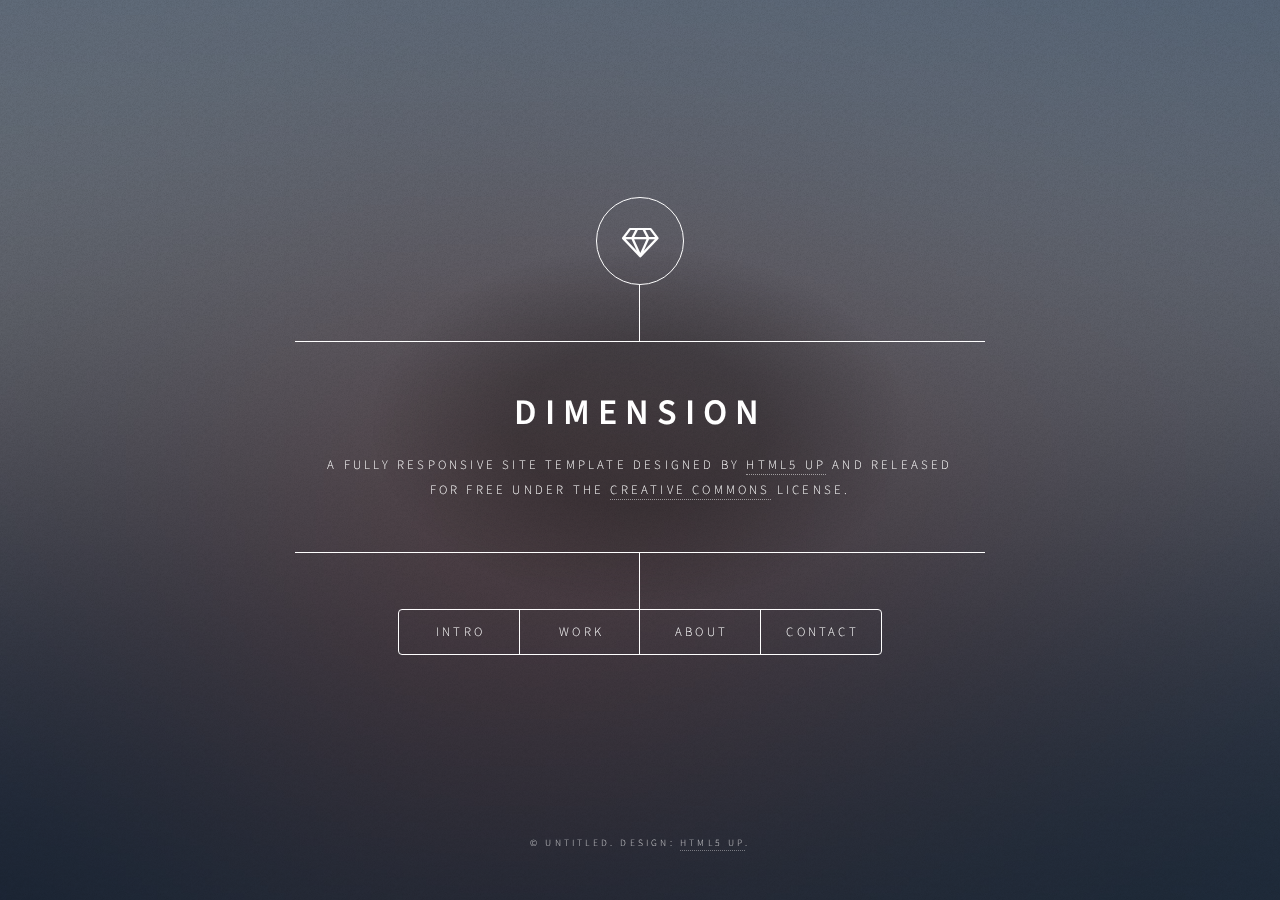
==== index2.html @ a143d506 "first upload" ====
<!DOCTYPE HTML>
<!--
	Dimension by HTML5 UP
	html5up.net | @ajlkn
	Free for personal and commercial use under the CCA 3.0 license (html5up.net/license)
-->
<html>
	<head>
		<title>Dimension by HTML5 UP</title>
		<meta charset="utf-8" />
		<meta name="viewport" content="width=device-width, initial-scale=1, user-scalable=no" />
		<link rel="stylesheet" href="assets/css/main.css" />
		<noscript><link rel="stylesheet" href="assets/css/noscript.css" /></noscript>
	</head>
	<body class="is-preload">

		<!-- Wrapper -->
			<div id="wrapper">

				<!-- Header -->
					<header id="header">
						<div class="logo">
							<span class="icon fa-diamond"></span>
						</div>
						<div class="content">
							<div class="inner">
								<h1>Dimension</h1>
								<p>A fully responsive site template designed by <a href="https://html5up.net">HTML5 UP</a> and released<br />
								for free under the <a href="https://html5up.net/license">Creative Commons</a> license.</p>
							</div>
						</div>
						<nav>
							<ul>
								<li><a href="#intro">Intro</a></li>
								<li><a href="#work">Work</a></li>
								<li><a href="#about">About</a></li>
								<li><a href="#contact">Contact</a></li>
								<!--<li><a href="#elements">Elements</a></li>-->
							</ul>
						</nav>
					</header>

				<!-- Main -->
					<div id="main">

						<!-- Intro -->
							<article id="intro">
								<h2 class="major">Intro</h2>
								<span class="image main"><img src="images/pic01.jpg" alt="" /></span>
								<p>Aenean ornare velit lacus, ac varius enim ullamcorper eu. Proin aliquam facilisis ante interdum congue. Integer mollis, nisl amet convallis, porttitor magna ullamcorper, amet egestas mauris. Ut magna finibus nisi nec lacinia. Nam maximus erat id euismod egestas. By the way, check out my <a href="#work">awesome work</a>.</p>
								<p>Lorem ipsum dolor sit amet, consectetur adipiscing elit. Duis dapibus rutrum facilisis. Class aptent taciti sociosqu ad litora torquent per conubia nostra, per inceptos himenaeos. Etiam tristique libero eu nibh porttitor fermentum. Nullam venenatis erat id vehicula viverra. Nunc ultrices eros ut ultricies condimentum. Mauris risus lacus, blandit sit amet venenatis non, bibendum vitae dolor. Nunc lorem mauris, fringilla in aliquam at, euismod in lectus. Pellentesque habitant morbi tristique senectus et netus et malesuada fames ac turpis egestas. In non lorem sit amet elit placerat maximus. Pellentesque aliquam maximus risus, vel sed vehicula.</p>
							</article>

						<!-- Work -->
							<article id="work">
								<h2 class="major">Work</h2>
								<span class="image main"><img src="images/pic02.jpg" alt="" /></span>
								<p>Adipiscing magna sed dolor elit. Praesent eleifend dignissim arcu, at eleifend sapien imperdiet ac. Aliquam erat volutpat. Praesent urna nisi, fringila lorem et vehicula lacinia quam. Integer sollicitudin mauris nec lorem luctus ultrices.</p>
								<p>Nullam et orci eu lorem consequat tincidunt vivamus et sagittis libero. Mauris aliquet magna magna sed nunc rhoncus pharetra. Pellentesque condimentum sem. In efficitur ligula tate urna. Maecenas laoreet massa vel lacinia pellentesque lorem ipsum dolor. Nullam et orci eu lorem consequat tincidunt. Vivamus et sagittis libero. Mauris aliquet magna magna sed nunc rhoncus amet feugiat tempus.</p>
							</article>

						<!-- About -->
							<article id="about">
								<h2 class="major">About</h2>
								<span class="image main"><img src="images/pic03.jpg" alt="" /></span>
								<p>Lorem ipsum dolor sit amet, consectetur et adipiscing elit. Praesent eleifend dignissim arcu, at eleifend sapien imperdiet ac. Aliquam erat volutpat. Praesent urna nisi, fringila lorem et vehicula lacinia quam. Integer sollicitudin mauris nec lorem luctus ultrices. Aliquam libero et malesuada fames ac ante ipsum primis in faucibus. Cras viverra ligula sit amet ex mollis mattis lorem ipsum dolor sit amet.</p>
							</article>

						<!-- Contact -->
							<article id="contact">
								<h2 class="major">Contact</h2>
								<form method="post" action="#">
									<div class="fields">
										<div class="field half">
											<label for="name">Name</label>
											<input type="text" name="name" id="name" />
										</div>
										<div class="field half">
											<label for="email">Email</label>
											<input type="text" name="email" id="email" />
										</div>
										<div class="field">
											<label for="message">Message</label>
											<textarea name="message" id="message" rows="4"></textarea>
										</div>
									</div>
									<ul class="actions">
										<li><input type="submit" value="Send Message" class="primary" /></li>
										<li><input type="reset" value="Reset" /></li>
									</ul>
								</form>
								<ul class="icons">
									<li><a href="#" class="icon fa-twitter"><span class="label">Twitter</span></a></li>
									<li><a href="#" class="icon fa-facebook"><span class="label">Facebook</span></a></li>
									<li><a href="#" class="icon fa-instagram"><span class="label">Instagram</span></a></li>
									<li><a href="#" class="icon fa-github"><span class="label">GitHub</span></a></li>
								</ul>
							</article>

						<!-- Elements -->
							<article id="elements">
								<h2 class="major">Elements</h2>

								<section>
									<h3 class="major">Text</h3>
									<p>This is <b>bold</b> and this is <strong>strong</strong>. This is <i>italic</i> and this is <em>emphasized</em>.
									This is <sup>superscript</sup> text and this is <sub>subscript</sub> text.
									This is <u>underlined</u> and this is code: <code>for (;;) { ... }</code>. Finally, <a href="#">this is a link</a>.</p>
									<hr />
									<h2>Heading Level 2</h2>
									<h3>Heading Level 3</h3>
									<h4>Heading Level 4</h4>
									<h5>Heading Level 5</h5>
									<h6>Heading Level 6</h6>
									<hr />
									<h4>Blockquote</h4>
									<blockquote>Fringilla nisl. Donec accumsan interdum nisi, quis tincidunt felis sagittis eget tempus euismod. Vestibulum ante ipsum primis in faucibus vestibulum. Blandit adipiscing eu felis iaculis volutpat ac adipiscing accumsan faucibus. Vestibulum ante ipsum primis in faucibus lorem ipsum dolor sit amet nullam adipiscing eu felis.</blockquote>
									<h4>Preformatted</h4>
									<pre><code>i = 0;

while (!deck.isInOrder()) {
    print 'Iteration ' + i;
    deck.shuffle();
    i++;
}

print 'It took ' + i + ' iterations to sort the deck.';</code></pre>
								</section>

								<section>
									<h3 class="major">Lists</h3>

									<h4>Unordered</h4>
									<ul>
										<li>Dolor pulvinar etiam.</li>
										<li>Sagittis adipiscing.</li>
										<li>Felis enim feugiat.</li>
									</ul>

									<h4>Alternate</h4>
									<ul class="alt">
										<li>Dolor pulvinar etiam.</li>
										<li>Sagittis adipiscing.</li>
										<li>Felis enim feugiat.</li>
									</ul>

									<h4>Ordered</h4>
									<ol>
										<li>Dolor pulvinar etiam.</li>
										<li>Etiam vel felis viverra.</li>
										<li>Felis enim feugiat.</li>
										<li>Dolor pulvinar etiam.</li>
										<li>Etiam vel felis lorem.</li>
										<li>Felis enim et feugiat.</li>
									</ol>
									<h4>Icons</h4>
									<ul class="icons">
										<li><a href="#" class="icon fa-twitter"><span class="label">Twitter</span></a></li>
										<li><a href="#" class="icon fa-facebook"><span class="label">Facebook</span></a></li>
										<li><a href="#" class="icon fa-instagram"><span class="label">Instagram</span></a></li>
										<li><a href="#" class="icon fa-github"><span class="label">Github</span></a></li>
									</ul>

									<h4>Actions</h4>
									<ul class="actions">
										<li><a href="#" class="button primary">Default</a></li>
										<li><a href="#" class="button">Default</a></li>
									</ul>
									<ul class="actions stacked">
										<li><a href="#" class="button primary">Default</a></li>
										<li><a href="#" class="button">Default</a></li>
									</ul>
								</section>

								<section>
									<h3 class="major">Table</h3>
									<h4>Default</h4>
									<div class="table-wrapper">
										<table>
											<thead>
												<tr>
													<th>Name</th>
													<th>Description</th>
													<th>Price</th>
												</tr>
											</thead>
											<tbody>
												<tr>
													<td>Item One</td>
													<td>Ante turpis integer aliquet porttitor.</td>
													<td>29.99</td>
												</tr>
												<tr>
													<td>Item Two</td>
													<td>Vis ac commodo adipiscing arcu aliquet.</td>
													<td>19.99</td>
												</tr>
												<tr>
													<td>Item Three</td>
													<td> Morbi faucibus arcu accumsan lorem.</td>
													<td>29.99</td>
												</tr>
												<tr>
													<td>Item Four</td>
													<td>Vitae integer tempus condimentum.</td>
													<td>19.99</td>
												</tr>
												<tr>
													<td>Item Five</td>
													<td>Ante turpis integer aliquet porttitor.</td>
													<td>29.99</td>
												</tr>
											</tbody>
											<tfoot>
												<tr>
													<td colspan="2"></td>
													<td>100.00</td>
												</tr>
											</tfoot>
										</table>
									</div>

									<h4>Alternate</h4>
									<div class="table-wrapper">
										<table class="alt">
											<thead>
												<tr>
													<th>Name</th>
													<th>Description</th>
													<th>Price</th>
												</tr>
											</thead>
											<tbody>
												<tr>
													<td>Item One</td>
													<td>Ante turpis integer aliquet porttitor.</td>
													<td>29.99</td>
												</tr>
												<tr>
													<td>Item Two</td>
													<td>Vis ac commodo adipiscing arcu aliquet.</td>
													<td>19.99</td>
												</tr>
												<tr>
													<td>Item Three</td>
													<td> Morbi faucibus arcu accumsan lorem.</td>
													<td>29.99</td>
												</tr>
												<tr>
													<td>Item Four</td>
													<td>Vitae integer tempus condimentum.</td>
													<td>19.99</td>
												</tr>
												<tr>
													<td>Item Five</td>
													<td>Ante turpis integer aliquet porttitor.</td>
													<td>29.99</td>
												</tr>
											</tbody>
											<tfoot>
												<tr>
													<td colspan="2"></td>
													<td>100.00</td>
												</tr>
											</tfoot>
										</table>
									</div>
								</section>

								<section>
									<h3 class="major">Buttons</h3>
									<ul class="actions">
										<li><a href="#" class="button primary">Primary</a></li>
										<li><a href="#" class="button">Default</a></li>
									</ul>
									<ul class="actions">
										<li><a href="#" class="button">Default</a></li>
										<li><a href="#" class="button small">Small</a></li>
									</ul>
									<ul class="actions">
										<li><a href="#" class="button primary icon fa-download">Icon</a></li>
										<li><a href="#" class="button icon fa-download">Icon</a></li>
									</ul>
									<ul class="actions">
										<li><span class="button primary disabled">Disabled</span></li>
										<li><span class="button disabled">Disabled</span></li>
									</ul>
								</section>

								<section>
									<h3 class="major">Form</h3>
									<form method="post" action="#">
										<div class="fields">
											<div class="field half">
												<label for="demo-name">Name</label>
												<input type="text" name="demo-name" id="demo-name" value="" placeholder="Jane Doe" />
											</div>
											<div class="field half">
												<label for="demo-email">Email</label>
												<input type="email" name="demo-email" id="demo-email" value="" placeholder="jane@untitled.tld" />
											</div>
											<div class="field">
												<label for="demo-category">Category</label>
												<select name="demo-category" id="demo-category">
													<option value="">-</option>
													<option value="1">Manufacturing</option>
													<option value="1">Shipping</option>
													<option value="1">Administration</option>
													<option value="1">Human Resources</option>
												</select>
											</div>
											<div class="field half">
												<input type="radio" id="demo-priority-low" name="demo-priority" checked>
												<label for="demo-priority-low">Low</label>
											</div>
											<div class="field half">
												<input type="radio" id="demo-priority-high" name="demo-priority">
												<label for="demo-priority-high">High</label>
											</div>
											<div class="field half">
												<input type="checkbox" id="demo-copy" name="demo-copy">
												<label for="demo-copy">Email me a copy</label>
											</div>
											<div class="field half">
												<input type="checkbox" id="demo-human" name="demo-human" checked>
												<label for="demo-human">Not a robot</label>
											</div>
											<div class="field">
												<label for="demo-message">Message</label>
												<textarea name="demo-message" id="demo-message" placeholder="Enter your message" rows="6"></textarea>
											</div>
										</div>
										<ul class="actions">
											<li><input type="submit" value="Send Message" class="primary" /></li>
											<li><input type="reset" value="Reset" /></li>
										</ul>
									</form>
								</section>

							</article>

					</div>

				<!-- Footer -->
					<footer id="footer">
						<p class="copyright">&copy; Untitled. Design: <a href="https://html5up.net">HTML5 UP</a>.</p>
					</footer>

			</div>

		<!-- BG -->
			<div id="bg"></div>

		<!-- Scripts -->
			<script src="assets/js/jquery.min.js"></script>
			<script src="assets/js/browser.min.js"></script>
			<script src="assets/js/breakpoints.min.js"></script>
			<script src="assets/js/util.js"></script>
			<script src="assets/js/main.js"></script>

	</body>
</html>
---- assets/css/main.css ----
@import url(font-awesome.min.css);
@import url("https://fonts.googleapis.com/css?family=Source+Sans+Pro:300italic,600italic,300,600");

/*
	Dimension by HTML5 UP
	html5up.net | @ajlkn
	Free for personal and commercial use under the CCA 3.0 license (html5up.net/license)
*/

html, body, div, span, applet, object,
iframe, h1, h2, h3, h4, h5, h6, p, blockquote,
pre, a, abbr, acronym, address, big, cite,
code, del, dfn, em, img, ins, kbd, q, s, samp,
small, strike, strong, sub, sup, tt, var, b,
u, i, center, dl, dt, dd, ol, ul, li, fieldset,
form, label, legend, table, caption, tbody,
tfoot, thead, tr, th, td, article, aside,
canvas, details, embed, figure, figcaption,
footer, header, hgroup, menu, nav, output, ruby,
section, summary, time, mark, audio, video {
	margin: 0;
	padding: 0;
	border: 0;
	font-size: 100%;
	font: inherit;
	vertical-align: baseline;}

article, aside, details, figcaption, figure,
footer, header, hgroup, menu, nav, section {
	display: block;}

body {
	line-height: 1;
}

ol, ul {
	list-style: none;
}

blockquote, q {
	quotes: none;
}

	blockquote:before, blockquote:after, q:before, q:after {
		content: '';
		content: none;
	}

table {
	border-collapse: collapse;
	border-spacing: 0;
}

body {
	-webkit-text-size-adjust: none;
}

mark {
	background-color: transparent;
	color: inherit;
}

input::-moz-focus-inner {
	border: 0;
	padding: 0;
}

input, select, textarea {
	-moz-appearance: none;
	-webkit-appearance: none;
	-ms-appearance: none;
	appearance: none;
}

/* Basic */

	@-ms-viewport {
		width: device-width;
	}

	@media screen and (max-width: 480px) {

		html, body {
			min-width: 320px;
		}

	}

	html {
		box-sizing: border-box;
	}

	*, *:before, *:after {
		box-sizing: inherit;
	}

	body {
		background: #1b1f22;
	}

		body.is-preload *, body.is-preload *:before, body.is-preload *:after {
			-moz-animation: none !important;
			-webkit-animation: none !important;
			-ms-animation: none !important;
			animation: none !important;
			-moz-transition: none !important;
			-webkit-transition: none !important;
			-ms-transition: none !important;
			transition: none !important;
		}

/* Type */

	html {
		font-size: 16pt;
	}

		@media screen and (max-width: 1680px) {

			html {
				font-size: 12pt;
			}

		}

		@media screen and (max-width: 736px) {

			html {
				font-size: 11pt;
			}

		}

		@media screen and (max-width: 360px) {

			html {
				font-size: 10pt;
			}

		}

	body, input, select, textarea {
		color: #ffffff;
		font-family: "Source Sans Pro", sans-serif;
		font-weight: 300;
		font-size: 1rem;
		line-height: 1.65;
	}

	a {
		-moz-transition: color 0.2s ease-in-out, background-color 0.2s ease-in-out, border-bottom-color 0.2s ease-in-out;
		-webkit-transition: color 0.2s ease-in-out, background-color 0.2s ease-in-out, border-bottom-color 0.2s ease-in-out;
		-ms-transition: color 0.2s ease-in-out, background-color 0.2s ease-in-out, border-bottom-color 0.2s ease-in-out;
		transition: color 0.2s ease-in-out, background-color 0.2s ease-in-out, border-bottom-color 0.2s ease-in-out;
		border-bottom: dotted 1px rgba(255, 255, 255, 0.5);
		text-decoration: none;
		color: inherit;
	}

		a:hover {
			border-bottom-color: transparent;
		}

	strong, b {
		color: #ffffff;
		font-weight: 600;
	}

	em, i {
		font-style: italic;
	}

	p {
		margin: 0 0 2rem 0;
	}

	h1, h2, h3, h4, h5, h6 {
		color: #ffffff;
		font-weight: 600;
		line-height: 1.5;
		margin: 0 0 1rem 0;
		text-transform: uppercase;
		letter-spacing: 0.2rem;
	}

		h1 a, h2 a, h3 a, h4 a, h5 a, h6 a {
			color: inherit;
			text-decoration: none;
		}

		h1.major, h2.major, h3.major, h4.major, h5.major, h6.major {
			border-bottom: solid 1px #ffffff;
			width: -moz-max-content;
			width: -webkit-max-content;
			width: -ms-max-content;
			width: max-content;
			padding-bottom: 0.5rem;
			margin: 0 0 2rem 0;
		}

	h1 {
		font-size: 2.25rem;
		line-height: 1.3;
		letter-spacing: 0.5rem;
	}

	h2 {
		font-size: 1.5rem;
		line-height: 1.4;
		letter-spacing: 0.5rem;
	}

	h3 {
		font-size: 1rem;
	}

	h4 {
		font-size: 0.8rem;
	}

	h5 {
		font-size: 0.7rem;
	}

	h6 {
		font-size: 0.6rem;
	}

	@media screen and (max-width: 736px) {

		h1 {
			font-size: 1.75rem;
			line-height: 1.4;
		}

		h2 {
			font-size: 1.25em;
			line-height: 1.5;
		}

	}

	sub {
		font-size: 0.8rem;
		position: relative;
		top: 0.5rem;
	}

	sup {
		font-size: 0.8rem;
		position: relative;
		top: -0.5rem;
	}

	blockquote {
		border-left: solid 4px #ffffff;
		font-style: italic;
		margin: 0 0 2rem 0;
		padding: 0.5rem 0 0.5rem 2rem;
	}

	code {
		background: rgba(255, 255, 255, 0.075);
		border-radius: 4px;
		font-family: "Courier New", monospace;
		font-size: 0.9rem;
		margin: 0 0.25rem;
		padding: 0.25rem 0.65rem;
	}

	pre {
		-webkit-overflow-scrolling: touch;
		font-family: "Courier New", monospace;
		font-size: 0.9rem;
		margin: 0 0 2rem 0;
	}

		pre code {
			display: block;
			line-height: 1.75;
			padding: 1rem 1.5rem;
			overflow-x: auto;
		}

	hr {
		border: 0;
		border-bottom: solid 1px #ffffff;
		margin: 2.75rem 0;
	}

	.align-left {
		text-align: left;
	}

	.align-center {
		text-align: center;
	}

	.align-right {
		text-align: right;
	}

/* Form */

	form {
		margin: 0 0 2rem 0;
	}

		form > :last-child {
			margin-bottom: 0;
		}

		form > .fields {
			display: -moz-flex;
			display: -webkit-flex;
			display: -ms-flex;
			display: flex;
			-moz-flex-wrap: wrap;
			-webkit-flex-wrap: wrap;
			-ms-flex-wrap: wrap;
			flex-wrap: wrap;
			width: calc(100% + 3rem);
			margin: -1.5rem 0 2rem -1.5rem;
		}

			form > .fields > .field {
				-moz-flex-grow: 0;
				-webkit-flex-grow: 0;
				-ms-flex-grow: 0;
				flex-grow: 0;
				-moz-flex-shrink: 0;
				-webkit-flex-shrink: 0;
				-ms-flex-shrink: 0;
				flex-shrink: 0;
				padding: 1.5rem 0 0 1.5rem;
				width: calc(100% - 1.5rem);
			}

				form > .fields > .field.half {
					width: calc(50% - 0.75rem);
				}

				form > .fields > .field.third {
					width: calc(100%/3 - 0.5rem);
				}

				form > .fields > .field.quarter {
					width: calc(25% - 0.375rem);
				}

		@media screen and (max-width: 480px) {

			form > .fields {
				width: calc(100% + 3rem);
				margin: -1.5rem 0 2rem -1.5rem;
			}

				form > .fields > .field {
					padding: 1.5rem 0 0 1.5rem;
					width: calc(100% - 1.5rem);
				}

					form > .fields > .field.half {
						width: calc(100% - 1.5rem);
					}

					form > .fields > .field.third {
						width: calc(100% - 1.5rem);
					}

					form > .fields > .field.quarter {
						width: calc(100% - 1.5rem);
					}

		}

	label {
		color: #ffffff;
		display: block;
		font-size: 0.8rem;
		font-weight: 300;
		letter-spacing: 0.2rem;
		line-height: 1.5;
		margin: 0 0 1rem 0;
		text-transform: uppercase;
	}

	input[type="text"],
	input[type="password"],
	input[type="email"],
	input[type="tel"],
	select,
	textarea {
		-moz-appearance: none;
		-webkit-appearance: none;
		-ms-appearance: none;
		appearance: none;
		-moz-transition: border-color 0.2s ease-in-out, box-shadow 0.2s ease-in-out, background-color 0.2s ease-in-out;
		-webkit-transition: border-color 0.2s ease-in-out, box-shadow 0.2s ease-in-out, background-color 0.2s ease-in-out;
		-ms-transition: border-color 0.2s ease-in-out, box-shadow 0.2s ease-in-out, background-color 0.2s ease-in-out;
		transition: border-color 0.2s ease-in-out, box-shadow 0.2s ease-in-out, background-color 0.2s ease-in-out;
		background-color: transparent;
		border-radius: 4px;
		border: solid 1px #ffffff;
		color: inherit;
		display: block;
		outline: 0;
		padding: 0 1rem;
		text-decoration: none;
		width: 100%;
	}

		input[type="text"]:invalid,
		input[type="password"]:invalid,
		input[type="email"]:invalid,
		input[type="tel"]:invalid,
		select:invalid,
		textarea:invalid {
			box-shadow: none;
		}

		input[type="text"]:focus,
		input[type="password"]:focus,
		input[type="email"]:focus,
		input[type="tel"]:focus,
		select:focus,
		textarea:focus {
			background: rgba(255, 255, 255, 0.075);
			border-color: #ffffff;
			box-shadow: 0 0 0 1px #ffffff;
		}

	select {
		background-image: url("data:image/svg+xml;charset=utf8,%3Csvg xmlns='http://www.w3.org/2000/svg' width='40' height='40' preserveAspectRatio='none' viewBox='0 0 40 40'%3E%3Cpath d='M9.4,12.3l10.4,10.4l10.4-10.4c0.2-0.2,0.5-0.4,0.9-0.4c0.3,0,0.6,0.1,0.9,0.4l3.3,3.3c0.2,0.2,0.4,0.5,0.4,0.9 c0,0.4-0.1,0.6-0.4,0.9L20.7,31.9c-0.2,0.2-0.5,0.4-0.9,0.4c-0.3,0-0.6-0.1-0.9-0.4L4.3,17.3c-0.2-0.2-0.4-0.5-0.4-0.9 c0-0.4,0.1-0.6,0.4-0.9l3.3-3.3c0.2-0.2,0.5-0.4,0.9-0.4S9.1,12.1,9.4,12.3z' fill='%23ffffff' /%3E%3C/svg%3E");
		background-size: 1.25rem;
		background-repeat: no-repeat;
		background-position: calc(100% - 1rem) center;
		height: 2.75rem;
		padding-right: 2.75rem;
		text-overflow: ellipsis;
	}

		select option {
			color: #ffffff;
			background: #1b1f22;
		}

		select:focus::-ms-value {
			background-color: transparent;
		}

		select::-ms-expand {
			display: none;
		}

	input[type="text"],
	input[type="password"],
	input[type="email"],
	select {
		height: 2.75rem;
	}

	textarea {
		padding: 0.75rem 1rem;
	}

	input[type="checkbox"],
	input[type="radio"] {
		-moz-appearance: none;
		-webkit-appearance: none;
		-ms-appearance: none;
		appearance: none;
		display: block;
		float: left;
		margin-right: -2rem;
		opacity: 0;
		width: 1rem;
		z-index: -1;
	}

		input[type="checkbox"] + label,
		input[type="radio"] + label {
			text-decoration: none;
			-moz-user-select: none;
			-webkit-user-select: none;
			-ms-user-select: none;
			user-select: none;
			color: #ffffff;
			cursor: pointer;
			display: inline-block;
			font-size: 0.8rem;
			font-weight: 300;
			margin: 0 0 0.5rem 0;
			padding-left: 2.65rem;
			padding-right: 0.75rem;
			position: relative;
		}

			input[type="checkbox"] + label:before,
			input[type="radio"] + label:before {
				-moz-osx-font-smoothing: grayscale;
				-webkit-font-smoothing: antialiased;
				font-family: FontAwesome;
				font-style: normal;
				font-weight: normal;
				text-transform: none !important;
			}

			input[type="checkbox"] + label:before,
			input[type="radio"] + label:before {
				-moz-transition: border-color 0.2s ease-in-out, box-shadow 0.2s ease-in-out, background-color 0.2s ease-in-out;
				-webkit-transition: border-color 0.2s ease-in-out, box-shadow 0.2s ease-in-out, background-color 0.2s ease-in-out;
				-ms-transition: border-color 0.2s ease-in-out, box-shadow 0.2s ease-in-out, background-color 0.2s ease-in-out;
				transition: border-color 0.2s ease-in-out, box-shadow 0.2s ease-in-out, background-color 0.2s ease-in-out;
				border-radius: 4px;
				border: solid 1px #ffffff;
				content: '';
				display: inline-block;
				height: 1.65rem;
				left: 0;
				line-height: calc(1.58125rem + 0em);
				position: absolute;
				text-align: center;
				top: -0.125rem;
				width: 1.65rem;
			}

		input[type="checkbox"]:checked + label:before,
		input[type="radio"]:checked + label:before {
			background: #ffffff !important;
			border-color: #ffffff !important;
			color: #1b1f22;
			content: '\f00c';
		}

		input[type="checkbox"]:focus + label:before,
		input[type="radio"]:focus + label:before {
			background: rgba(255, 255, 255, 0.075);
			border-color: #ffffff;
			box-shadow: 0 0 0 1px #ffffff;
		}

	input[type="checkbox"] + label:before {
		border-radius: 4px;
	}

	input[type="radio"] + label:before {
		border-radius: 100%;
	}

	::-webkit-input-placeholder {
		color: rgba(255, 255, 255, 0.5) !important;
		opacity: 1.0;
	}

	:-moz-placeholder {
		color: rgba(255, 255, 255, 0.5) !important;
		opacity: 1.0;
	}

	::-moz-placeholder {
		color: rgba(255, 255, 255, 0.5) !important;
		opacity: 1.0;
	}

	:-ms-input-placeholder {
		color: rgba(255, 255, 255, 0.5) !important;
		opacity: 1.0;
	}

	.formerize-placeholder {
		color: rgba(255, 255, 255, 0.5) !important;
		opacity: 1.0;
	}

/* Box */

	.box {
		border-radius: 4px;
		border: solid 1px #ffffff;
		margin-bottom: 2rem;
		padding: 1.5em;
	}

		.box > :last-child,
		.box > :last-child > :last-child,
		.box > :last-child > :last-child > :last-child {
			margin-bottom: 0;
		}

		.box.alt {
			border: 0;
			border-radius: 0;
			padding: 0;
		}

/* Icon */

	.icon {
		text-decoration: none;
		border-bottom: none;
		position: relative;
	}

		.icon:before {
			-moz-osx-font-smoothing: grayscale;
			-webkit-font-smoothing: antialiased;
			font-family: FontAwesome;
			font-style: normal;
			font-weight: normal;
			text-transform: none !important;
		}

		.icon > .label {
			display: none;
		}

/* Image */

	.image {
		border-radius: 4px;
		border: 0;
		display: inline-block;
		position: relative;
	}

		.image:before {
			pointer-events: none;
			background-image: url("../../images/overlay.png");
			background-color: rgba(19, 21, 25, 0.5);
			border-radius: 4px;
			content: '';
			display: block;
			height: 100%;
			left: 0;
			opacity: 0.5;
			position: absolute;
			top: 0;
			width: 100%;
		}

		.image img {
			border-radius: 4px;
			display: block;
		}

		.image.left, .image.right {
			max-width: 40%;
		}

			.image.left img, .image.right img {
				width: 100%;
			}

		.image.left {
			float: left;
			padding: 0 1.5em 1em 0;
			top: 0.25em;
		}

		.image.right {
			float: right;
			padding: 0 0 1em 1.5em;
			top: 0.25em;
		}

		.image.fit {
			display: block;
			margin: 0 0 2rem 0;
			width: 100%;
		}

			.image.fit img {
				width: 100%;
			}

		.image.main {
			display: block;
			margin: 2.5rem 0;
			width: 100%;
		}

			.image.main img {
				width: 100%;
			}

		@media screen and (max-width: 736px) {

			.image.main {
				margin: 2rem 0;
			}

		}

		@media screen and (max-width: 480px) {

			.image.main {
				margin: 1.5rem 0;
			}

		}

/* List */

	ol {
		list-style: decimal;
		margin: 0 0 2rem 0;
		padding-left: 1.25em;
	}

		ol li {
			padding-left: 0.25em;
		}

	ul {
		list-style: disc;
		margin: 0 0 2rem 0;
		padding-left: 1em;
	}

		ul li {
			padding-left: 0.5em;
		}

		ul.alt {
			list-style: none;
			padding-left: 0;
		}

			ul.alt li {
				border-top: solid 1px #ffffff;
				padding: 0.5em 0;
			}

				ul.alt li:first-child {
					border-top: 0;
					padding-top: 0;
				}

	dl {
		margin: 0 0 2rem 0;
	}

		dl dt {
			display: block;
			font-weight: 600;
			margin: 0 0 1rem 0;
		}

		dl dd {
			margin-left: 2rem;
		}

/* Actions */

	ul.actions {
		display: -moz-flex;
		display: -webkit-flex;
		display: -ms-flex;
		display: flex;
		cursor: default;
		list-style: none;
		margin-left: -1rem;
		padding-left: 0;
	}

		ul.actions li {
			padding: 0 0 0 1rem;
			vertical-align: middle;
		}

		ul.actions.special {
			-moz-justify-content: center;
			-webkit-justify-content: center;
			-ms-justify-content: center;
			justify-content: center;
			width: 100%;
			margin-left: 0;
		}

			ul.actions.special li:first-child {
				padding-left: 0;
			}

		ul.actions.stacked {
			-moz-flex-direction: column;
			-webkit-flex-direction: column;
			-ms-flex-direction: column;
			flex-direction: column;
			margin-left: 0;
		}

			ul.actions.stacked li {
				padding: 1.3rem 0 0 0;
			}

				ul.actions.stacked li:first-child {
					padding-top: 0;
				}

		ul.actions.fit {
			width: calc(100% + 1rem);
		}

			ul.actions.fit li {
				-moz-flex-grow: 1;
				-webkit-flex-grow: 1;
				-ms-flex-grow: 1;
				flex-grow: 1;
				-moz-flex-shrink: 1;
				-webkit-flex-shrink: 1;
				-ms-flex-shrink: 1;
				flex-shrink: 1;
				width: 100%;
			}

				ul.actions.fit li > * {
					width: 100%;
				}

			ul.actions.fit.stacked {
				width: 100%;
			}

		@media screen and (max-width: 480px) {

			ul.actions:not(.fixed) {
				-moz-flex-direction: column;
				-webkit-flex-direction: column;
				-ms-flex-direction: column;
				flex-direction: column;
				margin-left: 0;
				width: 100% !important;
			}

				ul.actions:not(.fixed) li {
					-moz-flex-grow: 1;
					-webkit-flex-grow: 1;
					-ms-flex-grow: 1;
					flex-grow: 1;
					-moz-flex-shrink: 1;
					-webkit-flex-shrink: 1;
					-ms-flex-shrink: 1;
					flex-shrink: 1;
					padding: 1rem 0 0 0;
					text-align: center;
					width: 100%;
				}

					ul.actions:not(.fixed) li > * {
						width: 100%;
					}

					ul.actions:not(.fixed) li:first-child {
						padding-top: 0;
					}

					ul.actions:not(.fixed) li input[type="submit"],
					ul.actions:not(.fixed) li input[type="reset"],
					ul.actions:not(.fixed) li input[type="button"],
					ul.actions:not(.fixed) li button,
					ul.actions:not(.fixed) li .button {
						width: 100%;
					}

						ul.actions:not(.fixed) li input[type="submit"].icon:before,
						ul.actions:not(.fixed) li input[type="reset"].icon:before,
						ul.actions:not(.fixed) li input[type="button"].icon:before,
						ul.actions:not(.fixed) li button.icon:before,
						ul.actions:not(.fixed) li .button.icon:before {
							margin-left: -0.5em;
						}

		}

/* Icons */

	ul.icons {
		cursor: default;
		list-style: none;
		padding-left: 0;
	}

		ul.icons li {
			display: inline-block;
			padding: 0 0.75em 0 0;
		}

			ul.icons li:last-child {
				padding-right: 0;
			}

			ul.icons li a {
				border-radius: 100%;
				box-shadow: inset 0 0 0 1px #ffffff;
				display: inline-block;
				height: 2.25rem;
				line-height: 2.25rem;
				text-align: center;
				width: 2.25rem;
			}

				ul.icons li a:hover {
					background-color: rgba(255, 255, 255, 0.075);
				}

				ul.icons li a:active {
					background-color: rgba(255, 255, 255, 0.175);
				}

/* Table */

	.table-wrapper {
		-webkit-overflow-scrolling: touch;
		overflow-x: auto;
	}

	table {
		margin: 0 0 2rem 0;
		width: 100%;
	}

		table tbody tr {
			border: solid 1px #ffffff;
			border-left: 0;
			border-right: 0;
		}

			table tbody tr:nth-child(2n + 1) {
				background-color: rgba(255, 255, 255, 0.075);
			}

		table td {
			padding: 0.75em 0.75em;
		}

		table th {
			color: #ffffff;
			font-size: 0.9em;
			font-weight: 600;
			padding: 0 0.75em 0.75em 0.75em;
			text-align: left;
		}

		table thead {
			border-bottom: solid 2px #ffffff;
		}

		table tfoot {
			border-top: solid 2px #ffffff;
		}

		table.alt {
			border-collapse: separate;
		}

			table.alt tbody tr td {
				border: solid 1px #ffffff;
				border-left-width: 0;
				border-top-width: 0;
			}

				table.alt tbody tr td:first-child {
					border-left-width: 1px;
				}

			table.alt tbody tr:first-child td {
				border-top-width: 1px;
			}

			table.alt thead {
				border-bottom: 0;
			}

			table.alt tfoot {
				border-top: 0;
			}

/* Button */

	input[type="submit"],
	input[type="reset"],
	input[type="button"],
	button,
	.button {
		-moz-appearance: none;
		-webkit-appearance: none;
		-ms-appearance: none;
		appearance: none;
		-moz-transition: background-color 0.2s ease-in-out, color 0.2s ease-in-out;
		-webkit-transition: background-color 0.2s ease-in-out, color 0.2s ease-in-out;
		-ms-transition: background-color 0.2s ease-in-out, color 0.2s ease-in-out;
		transition: background-color 0.2s ease-in-out, color 0.2s ease-in-out;
		background-color: transparent;
		border-radius: 4px;
		border: 0;
		box-shadow: inset 0 0 0 1px #ffffff;
		color: #ffffff !important;
		cursor: pointer;
		display: inline-block;
		font-size: 0.8rem;
		font-weight: 300;
		height: 2.75rem;
		letter-spacing: 0.2rem;
		line-height: 2.75rem;
		outline: 0;
		padding: 0 1.25rem 0 1.35rem;
		text-align: center;
		text-decoration: none;
		text-transform: uppercase;
		white-space: nowrap;
	}

		input[type="submit"]:hover,
		input[type="reset"]:hover,
		input[type="button"]:hover,
		button:hover,
		.button:hover {
			background-color: rgba(255, 255, 255, 0.075);
		}

		input[type="submit"]:active,
		input[type="reset"]:active,
		input[type="button"]:active,
		button:active,
		.button:active {
			background-color: rgba(255, 255, 255, 0.175);
		}

		input[type="submit"].icon:before,
		input[type="reset"].icon:before,
		input[type="button"].icon:before,
		button.icon:before,
		.button.icon:before {
			margin-right: 0.5em;
		}

		input[type="submit"].fit,
		input[type="reset"].fit,
		input[type="button"].fit,
		button.fit,
		.button.fit {
			width: 100%;
		}

		input[type="submit"].small,
		input[type="reset"].small,
		input[type="button"].small,
		button.small,
		.button.small {
			font-size: 0.6rem;
			height: 2.0625rem;
			line-height: 2.0625rem;
		}

		input[type="submit"].primary,
		input[type="reset"].primary,
		input[type="button"].primary,
		button.primary,
		.button.primary {
			background-color: #ffffff;
			color: #1b1f22 !important;
			font-weight: 600;
		}

		input[type="submit"].disabled, input[type="submit"]:disabled,
		input[type="reset"].disabled,
		input[type="reset"]:disabled,
		input[type="button"].disabled,
		input[type="button"]:disabled,
		button.disabled,
		button:disabled,
		.button.disabled,
		.button:disabled {
			pointer-events: none;
			cursor: default;
			opacity: 0.25;
		}

	input[type="submit"],
	input[type="reset"],
	input[type="button"],
	button {
		line-height: calc(2.75rem - 2px);
	}

/* BG */

	#bg {
		-moz-transform: scale(1.0);
		-webkit-transform: scale(1.0);
		-ms-transform: scale(1.0);
		transform: scale(1.0);
		-webkit-backface-visibility: hidden;
		position: fixed;
		top: 0;
		left: 0;
		width: 100%;
		height: 100vh;
		z-index: 1;
	}

		#bg:before, #bg:after {
			content: '';
			display: block;
			position: absolute;
			top: 0;
			left: 0;
			width: 100%;
			height: 100%;
		}

		#bg:before {
			-moz-transition: background-color 2.5s ease-in-out;
			-webkit-transition: background-color 2.5s ease-in-out;
			-ms-transition: background-color 2.5s ease-in-out;
			transition: background-color 2.5s ease-in-out;
			-moz-transition-delay: 0.75s;
			-webkit-transition-delay: 0.75s;
			-ms-transition-delay: 0.75s;
			transition-delay: 0.75s;
			background-image: linear-gradient(to top, rgba(19, 21, 25, 0.5), rgba(19, 21, 25, 0.5)), url("../../images/overlay.png");
			background-size: auto, 256px 256px;
			background-position: center, center;
			background-repeat: no-repeat, repeat;
			z-index: 2;
		}

		#bg:after {
			-moz-transform: scale(1.125);
			-webkit-transform: scale(1.125);
			-ms-transform: scale(1.125);
			transform: scale(1.125);
			-moz-transition: -moz-transform 0.325s ease-in-out, -moz-filter 0.325s ease-in-out;
			-webkit-transition: -webkit-transform 0.325s ease-in-out, -webkit-filter 0.325s ease-in-out;
			-ms-transition: -ms-transform 0.325s ease-in-out, -ms-filter 0.325s ease-in-out;
			transition: transform 0.325s ease-in-out, filter 0.325s ease-in-out;
			background-image: url("../../images/bg.jpg");
			background-position: center;
			background-size: cover;
			background-repeat: no-repeat;
			z-index: 1;
		}

		body.is-article-visible #bg:after {
			-moz-transform: scale(1.0825);
			-webkit-transform: scale(1.0825);
			-ms-transform: scale(1.0825);
			transform: scale(1.0825);
			-moz-filter: blur(0.2rem);
			-webkit-filter: blur(0.2rem);
			-ms-filter: blur(0.2rem);
			filter: blur(0.2rem);
		}

		body.is-preload #bg:before {
			background-color: #000000;
		}

/* Wrapper */

	#wrapper {
		display: -moz-flex;
		display: -webkit-flex;
		display: -ms-flex;
		display: flex;
		-moz-flex-direction: column;
		-webkit-flex-direction: column;
		-ms-flex-direction: column;
		flex-direction: column;
		-moz-align-items: center;
		-webkit-align-items: center;
		-ms-align-items: center;
		align-items: center;
		-moz-justify-content: space-between;
		-webkit-justify-content: space-between;
		-ms-justify-content: space-between;
		justify-content: space-between;
		position: relative;
		min-height: 100vh;
		width: 100%;
		padding: 4rem 2rem;
		z-index: 3;
	}

		#wrapper:before {
			content: '';
			display: block;
		}

		@media screen and (max-width: 1680px) {

			#wrapper {
				padding: 3rem 2rem;
			}

		}

		@media screen and (max-width: 736px) {

			#wrapper {
				padding: 2rem 1rem;
			}

		}

		@media screen and (max-width: 480px) {

			#wrapper {
				padding: 1rem;
			}

		}

/* Header */

	#header {
		display: -moz-flex;
		display: -webkit-flex;
		display: -ms-flex;
		display: flex;
		-moz-flex-direction: column;
		-webkit-flex-direction: column;
		-ms-flex-direction: column;
		flex-direction: column;
		-moz-align-items: center;
		-webkit-align-items: center;
		-ms-align-items: center;
		align-items: center;
		-moz-transition: -moz-transform 0.325s ease-in-out, -moz-filter 0.325s ease-in-out, opacity 0.325s ease-in-out;
		-webkit-transition: -webkit-transform 0.325s ease-in-out, -webkit-filter 0.325s ease-in-out, opacity 0.325s ease-in-out;
		-ms-transition: -ms-transform 0.325s ease-in-out, -ms-filter 0.325s ease-in-out, opacity 0.325s ease-in-out;
		transition: transform 0.325s ease-in-out, filter 0.325s ease-in-out, opacity 0.325s ease-in-out;
		background-image: -moz-radial-gradient(rgba(0, 0, 0, 0.25) 25%, rgba(0, 0, 0, 0) 55%);
		background-image: -webkit-radial-gradient(rgba(0, 0, 0, 0.25) 25%, rgba(0, 0, 0, 0) 55%);
		background-image: -ms-radial-gradient(rgba(0, 0, 0, 0.25) 25%, rgba(0, 0, 0, 0) 55%);
		background-image: radial-gradient(rgba(0, 0, 0, 0.25) 25%, rgba(0, 0, 0, 0) 55%);
		max-width: 100%;
		text-align: center;
	}

		#header > * {
			-moz-transition: opacity 0.325s ease-in-out;
			-webkit-transition: opacity 0.325s ease-in-out;
			-ms-transition: opacity 0.325s ease-in-out;
			transition: opacity 0.325s ease-in-out;
			position: relative;
			margin-top: 3.5rem;
		}

			#header > *:before {
				content: '';
				display: block;
				position: absolute;
				top: calc(-3.5rem - 1px);
				left: calc(50% - 1px);
				width: 1px;
				height: calc(3.5rem + 1px);
				background: #ffffff;
			}

		#header > :first-child {
			margin-top: 0;
		}

			#header > :first-child:before {
				display: none;
			}

		#header .logo {
			width: 5.5rem;
			height: 5.5rem;
			line-height: 5.5rem;
			border: solid 1px #ffffff;
			border-radius: 100%;
		}

			#header .logo .icon:before {
				font-size: 2rem;
			}

		#header .content {
			border-style: solid;
			border-color: #ffffff;
			border-top-width: 1px;
			border-bottom-width: 1px;
			max-width: 100%;
		}

			#header .content .inner {
				-moz-transition: max-height 0.75s ease, padding 0.75s ease, opacity 0.325s ease-in-out;
				-webkit-transition: max-height 0.75s ease, padding 0.75s ease, opacity 0.325s ease-in-out;
				-ms-transition: max-height 0.75s ease, padding 0.75s ease, opacity 0.325s ease-in-out;
				transition: max-height 0.75s ease, padding 0.75s ease, opacity 0.325s ease-in-out;
				-moz-transition-delay: 0.25s;
				-webkit-transition-delay: 0.25s;
				-ms-transition-delay: 0.25s;
				transition-delay: 0.25s;
				padding: 3rem 2rem;
				max-height: 40rem;
				overflow: hidden;
			}

				#header .content .inner > :last-child {
					margin-bottom: 0;
				}

			#header .content p {
				text-transform: uppercase;
				letter-spacing: 0.2rem;
				font-size: 0.8rem;
				line-height: 2;
			}

		#header nav ul {
			display: -moz-flex;
			display: -webkit-flex;
			display: -ms-flex;
			display: flex;
			margin-bottom: 0;
			list-style: none;
			padding-left: 0;
			border: solid 1px #ffffff;
			border-radius: 4px;
		}

			#header nav ul li {
				padding-left: 0;
				border-left: solid 1px #ffffff;
			}

				#header nav ul li:first-child {
					border-left: 0;
				}

				#header nav ul li a {
					display: block;
					min-width: 7.5rem;
					height: 2.75rem;
					line-height: 2.75rem;
					padding: 0 1.25rem 0 1.45rem;
					text-transform: uppercase;
					letter-spacing: 0.2rem;
					font-size: 0.8rem;
					border-bottom: 0;
				}

					#header nav ul li a:hover {
						background-color: rgba(255, 255, 255, 0.075);
					}

					#header nav ul li a:active {
						background-color: rgba(255, 255, 255, 0.175);
					}

		#header nav.use-middle:after {
			content: '';
			display: block;
			position: absolute;
			top: 0;
			left: calc(50% - 1px);
			width: 1px;
			height: 100%;
			background: #ffffff;
		}

		#header nav.use-middle ul li.is-middle {
			border-left: 0;
		}

		body.is-article-visible #header {
			-moz-transform: scale(0.95);
			-webkit-transform: scale(0.95);
			-ms-transform: scale(0.95);
			transform: scale(0.95);
			-moz-filter: blur(0.1rem);
			-webkit-filter: blur(0.1rem);
			-ms-filter: blur(0.1rem);
			filter: blur(0.1rem);
			opacity: 0;
		}

		body.is-preload #header {
			-moz-filter: blur(0.125rem);
			-webkit-filter: blur(0.125rem);
			-ms-filter: blur(0.125rem);
			filter: blur(0.125rem);
		}

			body.is-preload #header > * {
				opacity: 0;
			}

			body.is-preload #header .content .inner {
				max-height: 0;
				padding-top: 0;
				padding-bottom: 0;
				opacity: 0;
			}

		@media screen and (max-width: 980px) {

			#header .content p br {
				display: none;
			}

		}

		@media screen and (max-width: 736px) {

			#header > * {
				margin-top: 2rem;
			}

				#header > *:before {
					top: calc(-2rem - 1px);
					height: calc(2rem + 1px);
				}

			#header .logo {
				width: 4.75rem;
				height: 4.75rem;
				line-height: 4.75rem;
			}

				#header .logo .icon:before {
					font-size: 1.75rem;
				}

			#header .content .inner {
				padding: 2.5rem 1rem;
			}

			#header .content p {
				line-height: 1.875;
			}

		}

		@media screen and (max-width: 480px) {

			#header {
				padding: 1.5rem 0;
			}

				#header .content .inner {
					padding: 2.5rem 0;
				}

				#header nav ul {
					-moz-flex-direction: column;
					-webkit-flex-direction: column;
					-ms-flex-direction: column;
					flex-direction: column;
					min-width: 10rem;
					max-width: 100%;
				}

					#header nav ul li {
						border-left: 0;
						border-top: solid 1px #ffffff;
					}

						#header nav ul li:first-child {
							border-top: 0;
						}

						#header nav ul li a {
							height: 3rem;
							line-height: 3rem;
							min-width: 0;
							width: 100%;
						}

				#header nav.use-middle:after {
					display: none;
				}

		}

/* Main */

	#main {
		-moz-flex-grow: 1;
		-webkit-flex-grow: 1;
		-ms-flex-grow: 1;
		flex-grow: 1;
		-moz-flex-shrink: 1;
		-webkit-flex-shrink: 1;
		-ms-flex-shrink: 1;
		flex-shrink: 1;
		display: -moz-flex;
		display: -webkit-flex;
		display: -ms-flex;
		display: flex;
		-moz-align-items: center;
		-webkit-align-items: center;
		-ms-align-items: center;
		align-items: center;
		-moz-justify-content: center;
		-webkit-justify-content: center;
		-ms-justify-content: center;
		justify-content: center;
		-moz-flex-direction: column;
		-webkit-flex-direction: column;
		-ms-flex-direction: column;
		flex-direction: column;
		position: relative;
		max-width: 100%;
		z-index: 3;
	}

		#main article {
			-moz-transform: translateY(0.25rem);
			-webkit-transform: translateY(0.25rem);
			-ms-transform: translateY(0.25rem);
			transform: translateY(0.25rem);
			-moz-transition: opacity 0.325s ease-in-out, -moz-transform 0.325s ease-in-out;
			-webkit-transition: opacity 0.325s ease-in-out, -webkit-transform 0.325s ease-in-out;
			-ms-transition: opacity 0.325s ease-in-out, -ms-transform 0.325s ease-in-out;
			transition: opacity 0.325s ease-in-out, transform 0.325s ease-in-out;
			padding: 4.5rem 2.5rem 1.5rem 2.5rem ;
			position: relative;
			width: 40rem;
			max-width: 100%;
			background-color: rgba(27, 31, 34, 0.85);
			border-radius: 4px;
			opacity: 0;
		}

			#main article.active {
				-moz-transform: translateY(0);
				-webkit-transform: translateY(0);
				-ms-transform: translateY(0);
				transform: translateY(0);
				opacity: 1;
			}

			#main article .close {
				display: block;
				position: absolute;
				top: 0;
				right: 0;
				width: 4rem;
				height: 4rem;
				cursor: pointer;
				text-indent: 4rem;
				overflow: hidden;
				white-space: nowrap;
			}

				#main article .close:before {
					-moz-transition: background-color 0.2s ease-in-out;
					-webkit-transition: background-color 0.2s ease-in-out;
					-ms-transition: background-color 0.2s ease-in-out;
					transition: background-color 0.2s ease-in-out;
					content: '';
					display: block;
					position: absolute;
					top: 0.75rem;
					left: 0.75rem;
					width: 2.5rem;
					height: 2.5rem;
					border-radius: 100%;
					background-position: center;
					background-image: url("data:image/svg+xml;charset=utf8,%3Csvg xmlns='http://www.w3.org/2000/svg' xmlns:xlink='http://www.w3.org/1999/xlink' width='20px' height='20px' viewBox='0 0 20 20' zoomAndPan='disable'%3E%3Cstyle%3Eline %7B stroke: %23ffffff%3B stroke-width: 1%3B %7D%3C/style%3E%3Cline x1='2' y1='2' x2='18' y2='18' /%3E%3Cline x1='18' y1='2' x2='2' y2='18' /%3E%3C/svg%3E");
					background-size: 20px 20px;
					background-repeat: no-repeat;
				}

				#main article .close:hover:before {
					background-color: rgba(255, 255, 255, 0.075);
				}

				#main article .close:active:before {
					background-color: rgba(255, 255, 255, 0.175);
				}

		@media screen and (max-width: 736px) {

			#main article {
				padding: 3.5rem 2rem 0.5rem 2rem ;
			}

				#main article .close:before {
					top: 0.875rem;
					left: 0.875rem;
					width: 2.25rem;
					height: 2.25rem;
					background-size: 14px 14px;
				}

		}

		@media screen and (max-width: 480px) {

			#main article {
				padding: 3rem 1.5rem 0.5rem 1.5rem ;
			}

		}

/* Footer */

	#footer {
		-moz-transition: -moz-transform 0.325s ease-in-out, -moz-filter 0.325s ease-in-out, opacity 0.325s ease-in-out;
		-webkit-transition: -webkit-transform 0.325s ease-in-out, -webkit-filter 0.325s ease-in-out, opacity 0.325s ease-in-out;
		-ms-transition: -ms-transform 0.325s ease-in-out, -ms-filter 0.325s ease-in-out, opacity 0.325s ease-in-out;
		transition: transform 0.325s ease-in-out, filter 0.325s ease-in-out, opacity 0.325s ease-in-out;
		width: 100%;
		max-width: 100%;
		margin-top: 2rem;
		text-align: center;
	}

		#footer .copyright {
			letter-spacing: 0.2rem;
			font-size: 0.6rem;
			opacity: 0.75;
			margin-bottom: 0;
			text-transform: uppercase;
		}

		body.is-article-visible #footer {
			-moz-transform: scale(0.95);
			-webkit-transform: scale(0.95);
			-ms-transform: scale(0.95);
			transform: scale(0.95);
			-moz-filter: blur(0.1rem);
			-webkit-filter: blur(0.1rem);
			-ms-filter: blur(0.1rem);
			filter: blur(0.1rem);
			opacity: 0;
		}

		body.is-preload #footer {
			opacity: 0;
		}
---- assets/css/noscript.css ----
/*
	Dimension by HTML5 UP
	html5up.net | @ajlkn
	Free for personal and commercial use under the CCA 3.0 license (html5up.net/license)
*/

/* BG */

	body.is-preload #bg:before {
		background-color: transparent;
	}

/* Header */

	body.is-preload #header {
		-moz-filter: none;
		-webkit-filter: none;
		-ms-filter: none;
		filter: none;
	}

		body.is-preload #header > * {
			opacity: 1;
		}

		body.is-preload #header .content .inner {
			max-height: none;
			padding: 3rem 2rem;
			opacity: 1;
		}

/* Main */

	#main article {
		opacity: 1;
		margin: 4rem 0 0 0;
	}
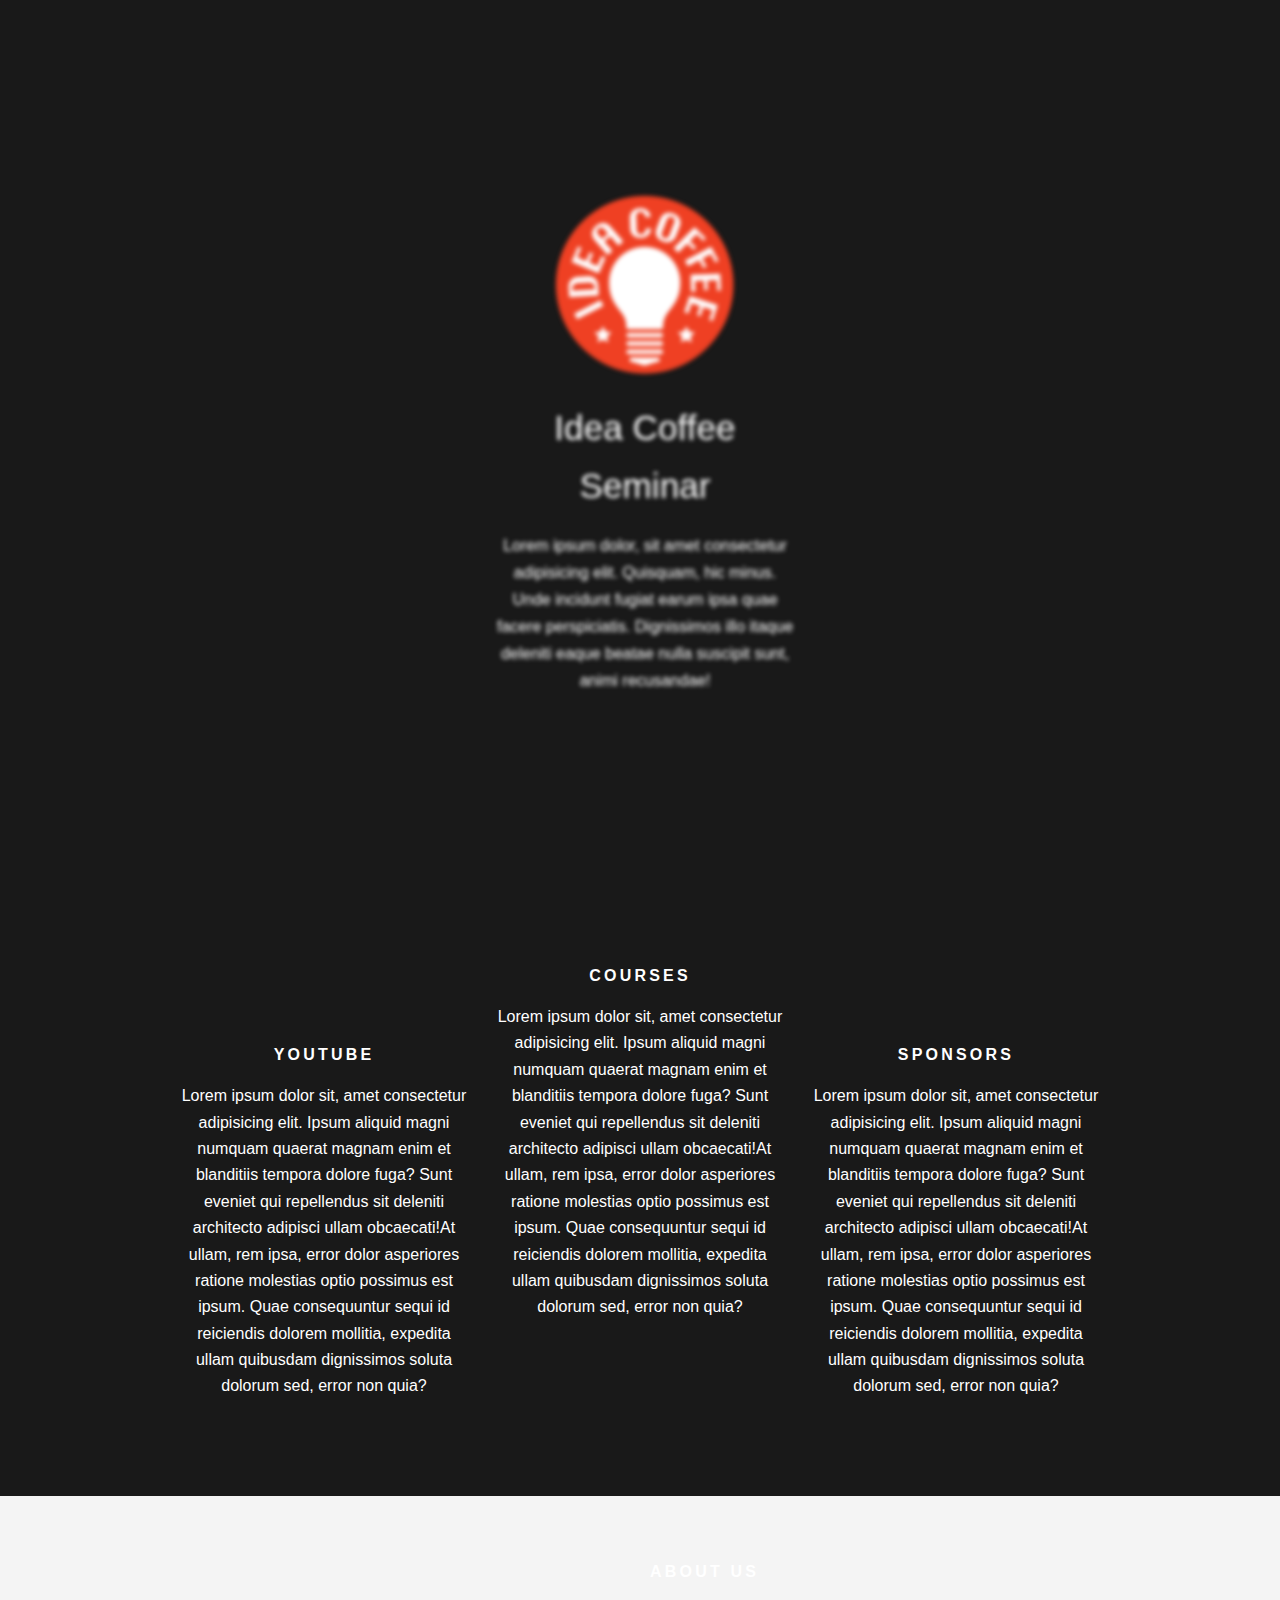
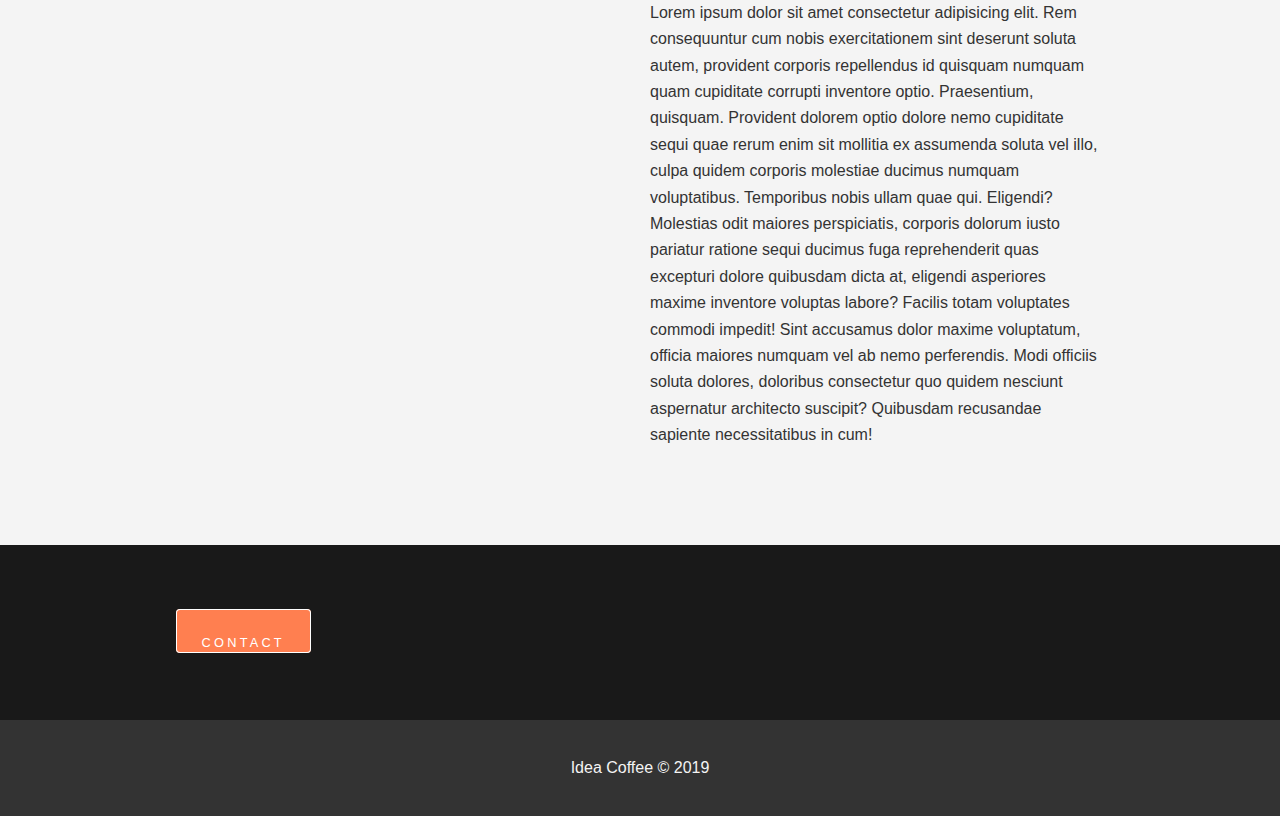
==== commit 2020e764: "added modal functionality and fixed some UI things like list for courses, change fa fa icon from com" ====
--- a/index2.html
+++ b/index2.html
@@ -1,362 +1,157 @@
-<!DOCTYPE HTML>
-<!--
-	Dimension by HTML5 UP
-	html5up.net | @ajlkn
-	Free for personal and commercial use under the CCA 3.0 license (html5up.net/license)
--->
-<html>
-	<head>
-		<title>Dimension by HTML5 UP</title>
-		<meta charset="utf-8" />
-		<meta name="viewport" content="width=device-width, initial-scale=1, user-scalable=no" />
-		<link rel="stylesheet" href="assets/css/main.css" />
-		<noscript><link rel="stylesheet" href="assets/css/noscript.css" /></noscript>
-	</head>
-	<body class="is-preload">
+<!DOCTYPE html>
+<html lang="en">
 
-		<!-- Wrapper -->
-			<div id="wrapper">
+<head>
+	<meta charset="UTF-8">
+	<meta name="viewport" content="width=device-width, initial-scale=1.0">
+	<meta http-equiv="X-UA-Compatible" content="ie=edge">
+	<link rel="stylesheet" href="https://use.fontawesome.com/releases/v5.8.2/css/all.css"
+		integrity="sha384-oS3vJWv+0UjzBfQzYUhtDYW+Pj2yciDJxpsK1OYPAYjqT085Qq/1cq5FLXAZQ7Ay" crossorigin="anonymous">
+	<link rel="stylesheet" href="assets/css/main.css" />
+	<noscript>
+		<link rel="stylesheet" href="assets/css/noscript.css" /></noscript>
+	<link rel="stylesheet" href="style.css">
+	<title>Idea Coffee Seminar</title>
+</head>
 
-				<!-- Header -->
-					<header id="header">
-						<div class="logo">
-							<span class="icon fa-diamond"></span>
-						</div>
-						<div class="content">
-							<div class="inner">
-								<h1>Dimension</h1>
-								<p>A fully responsive site template designed by <a href="https://html5up.net">HTML5 UP</a> and released<br />
-								for free under the <a href="https://html5up.net/license">Creative Commons</a> license.</p>
-							</div>
-						</div>
-						<nav>
-							<ul>
-								<li><a href="#intro">Intro</a></li>
-								<li><a href="#work">Work</a></li>
-								<li><a href="#about">About</a></li>
-								<li><a href="#contact">Contact</a></li>
-								<!--<li><a href="#elements">Elements</a></li>-->
-							</ul>
-						</nav>
-					</header>
-
-				<!-- Main -->
-					<div id="main">
-
-						<!-- Intro -->
-							<article id="intro">
-								<h2 class="major">Intro</h2>
-								<span class="image main"><img src="images/pic01.jpg" alt="" /></span>
-								<p>Aenean ornare velit lacus, ac varius enim ullamcorper eu. Proin aliquam facilisis ante interdum congue. Integer mollis, nisl amet convallis, porttitor magna ullamcorper, amet egestas mauris. Ut magna finibus nisi nec lacinia. Nam maximus erat id euismod egestas. By the way, check out my <a href="#work">awesome work</a>.</p>
-								<p>Lorem ipsum dolor sit amet, consectetur adipiscing elit. Duis dapibus rutrum facilisis. Class aptent taciti sociosqu ad litora torquent per conubia nostra, per inceptos himenaeos. Etiam tristique libero eu nibh porttitor fermentum. Nullam venenatis erat id vehicula viverra. Nunc ultrices eros ut ultricies condimentum. Mauris risus lacus, blandit sit amet venenatis non, bibendum vitae dolor. Nunc lorem mauris, fringilla in aliquam at, euismod in lectus. Pellentesque habitant morbi tristique senectus et netus et malesuada fames ac turpis egestas. In non lorem sit amet elit placerat maximus. Pellentesque aliquam maximus risus, vel sed vehicula.</p>
-							</article>
-
-						<!-- Work -->
-							<article id="work">
-								<h2 class="major">Work</h2>
-								<span class="image main"><img src="images/pic02.jpg" alt="" /></span>
-								<p>Adipiscing magna sed dolor elit. Praesent eleifend dignissim arcu, at eleifend sapien imperdiet ac. Aliquam erat volutpat. Praesent urna nisi, fringila lorem et vehicula lacinia quam. Integer sollicitudin mauris nec lorem luctus ultrices.</p>
-								<p>Nullam et orci eu lorem consequat tincidunt vivamus et sagittis libero. Mauris aliquet magna magna sed nunc rhoncus pharetra. Pellentesque condimentum sem. In efficitur ligula tate urna. Maecenas laoreet massa vel lacinia pellentesque lorem ipsum dolor. Nullam et orci eu lorem consequat tincidunt. Vivamus et sagittis libero. Mauris aliquet magna magna sed nunc rhoncus amet feugiat tempus.</p>
-							</article>
-
-						<!-- About -->
-							<article id="about">
-								<h2 class="major">About</h2>
-								<span class="image main"><img src="images/pic03.jpg" alt="" /></span>
-								<p>Lorem ipsum dolor sit amet, consectetur et adipiscing elit. Praesent eleifend dignissim arcu, at eleifend sapien imperdiet ac. Aliquam erat volutpat. Praesent urna nisi, fringila lorem et vehicula lacinia quam. Integer sollicitudin mauris nec lorem luctus ultrices. Aliquam libero et malesuada fames ac ante ipsum primis in faucibus. Cras viverra ligula sit amet ex mollis mattis lorem ipsum dolor sit amet.</p>
-							</article>
-
-						<!-- Contact -->
-							<article id="contact">
-								<h2 class="major">Contact</h2>
-								<form method="post" action="#">
-									<div class="fields">
-										<div class="field half">
-											<label for="name">Name</label>
-											<input type="text" name="name" id="name" />
-										</div>
-										<div class="field half">
-											<label for="email">Email</label>
-											<input type="text" name="email" id="email" />
-										</div>
-										<div class="field">
-											<label for="message">Message</label>
-											<textarea name="message" id="message" rows="4"></textarea>
-										</div>
-									</div>
-									<ul class="actions">
-										<li><input type="submit" value="Send Message" class="primary" /></li>
-										<li><input type="reset" value="Reset" /></li>
-									</ul>
-								</form>
-								<ul class="icons">
-									<li><a href="#" class="icon fa-twitter"><span class="label">Twitter</span></a></li>
-									<li><a href="#" class="icon fa-facebook"><span class="label">Facebook</span></a></li>
-									<li><a href="#" class="icon fa-instagram"><span class="label">Instagram</span></a></li>
-									<li><a href="#" class="icon fa-github"><span class="label">GitHub</span></a></li>
-								</ul>
-							</article>
-
-						<!-- Elements -->
-							<article id="elements">
-								<h2 class="major">Elements</h2>
-
-								<section>
-									<h3 class="major">Text</h3>
-									<p>This is <b>bold</b> and this is <strong>strong</strong>. This is <i>italic</i> and this is <em>emphasized</em>.
-									This is <sup>superscript</sup> text and this is <sub>subscript</sub> text.
-									This is <u>underlined</u> and this is code: <code>for (;;) { ... }</code>. Finally, <a href="#">this is a link</a>.</p>
-									<hr />
-									<h2>Heading Level 2</h2>
-									<h3>Heading Level 3</h3>
-									<h4>Heading Level 4</h4>
-									<h5>Heading Level 5</h5>
-									<h6>Heading Level 6</h6>
-									<hr />
-									<h4>Blockquote</h4>
-									<blockquote>Fringilla nisl. Donec accumsan interdum nisi, quis tincidunt felis sagittis eget tempus euismod. Vestibulum ante ipsum primis in faucibus vestibulum. Blandit adipiscing eu felis iaculis volutpat ac adipiscing accumsan faucibus. Vestibulum ante ipsum primis in faucibus lorem ipsum dolor sit amet nullam adipiscing eu felis.</blockquote>
-									<h4>Preformatted</h4>
-									<pre><code>i = 0;
-
-while (!deck.isInOrder()) {
-    print 'Iteration ' + i;
-    deck.shuffle();
-    i++;
-}
-
-print 'It took ' + i + ' iterations to sort the deck.';</code></pre>
-								</section>
-
-								<section>
-									<h3 class="major">Lists</h3>
-
-									<h4>Unordered</h4>
-									<ul>
-										<li>Dolor pulvinar etiam.</li>
-										<li>Sagittis adipiscing.</li>
-										<li>Felis enim feugiat.</li>
-									</ul>
-
-									<h4>Alternate</h4>
-									<ul class="alt">
-										<li>Dolor pulvinar etiam.</li>
-										<li>Sagittis adipiscing.</li>
-										<li>Felis enim feugiat.</li>
-									</ul>
-
-									<h4>Ordered</h4>
-									<ol>
-										<li>Dolor pulvinar etiam.</li>
-										<li>Etiam vel felis viverra.</li>
-										<li>Felis enim feugiat.</li>
-										<li>Dolor pulvinar etiam.</li>
-										<li>Etiam vel felis lorem.</li>
-										<li>Felis enim et feugiat.</li>
-									</ol>
-									<h4>Icons</h4>
-									<ul class="icons">
-										<li><a href="#" class="icon fa-twitter"><span class="label">Twitter</span></a></li>
-										<li><a href="#" class="icon fa-facebook"><span class="label">Facebook</span></a></li>
-										<li><a href="#" class="icon fa-instagram"><span class="label">Instagram</span></a></li>
-										<li><a href="#" class="icon fa-github"><span class="label">Github</span></a></li>
-									</ul>
-
-									<h4>Actions</h4>
-									<ul class="actions">
-										<li><a href="#" class="button primary">Default</a></li>
-										<li><a href="#" class="button">Default</a></li>
-									</ul>
-									<ul class="actions stacked">
-										<li><a href="#" class="button primary">Default</a></li>
-										<li><a href="#" class="button">Default</a></li>
-									</ul>
-								</section>
-
-								<section>
-									<h3 class="major">Table</h3>
-									<h4>Default</h4>
-									<div class="table-wrapper">
-										<table>
-											<thead>
-												<tr>
-													<th>Name</th>
-													<th>Description</th>
-													<th>Price</th>
-												</tr>
-											</thead>
-											<tbody>
-												<tr>
-													<td>Item One</td>
-													<td>Ante turpis integer aliquet porttitor.</td>
-													<td>29.99</td>
-												</tr>
-												<tr>
-													<td>Item Two</td>
-													<td>Vis ac commodo adipiscing arcu aliquet.</td>
-													<td>19.99</td>
-												</tr>
-												<tr>
-													<td>Item Three</td>
-													<td> Morbi faucibus arcu accumsan lorem.</td>
-													<td>29.99</td>
-												</tr>
-												<tr>
-													<td>Item Four</td>
-													<td>Vitae integer tempus condimentum.</td>
-													<td>19.99</td>
-												</tr>
-												<tr>
-													<td>Item Five</td>
-													<td>Ante turpis integer aliquet porttitor.</td>
-													<td>29.99</td>
-												</tr>
-											</tbody>
-											<tfoot>
-												<tr>
-													<td colspan="2"></td>
-													<td>100.00</td>
-												</tr>
-											</tfoot>
-										</table>
-									</div>
-
-									<h4>Alternate</h4>
-									<div class="table-wrapper">
-										<table class="alt">
-											<thead>
-												<tr>
-													<th>Name</th>
-													<th>Description</th>
-													<th>Price</th>
-												</tr>
-											</thead>
-											<tbody>
-												<tr>
-													<td>Item One</td>
-													<td>Ante turpis integer aliquet porttitor.</td>
-													<td>29.99</td>
-												</tr>
-												<tr>
-													<td>Item Two</td>
-													<td>Vis ac commodo adipiscing arcu aliquet.</td>
-													<td>19.99</td>
-												</tr>
-												<tr>
-													<td>Item Three</td>
-													<td> Morbi faucibus arcu accumsan lorem.</td>
-													<td>29.99</td>
-												</tr>
-												<tr>
-													<td>Item Four</td>
-													<td>Vitae integer tempus condimentum.</td>
-													<td>19.99</td>
-												</tr>
-												<tr>
-													<td>Item Five</td>
-													<td>Ante turpis integer aliquet porttitor.</td>
-													<td>29.99</td>
-												</tr>
-											</tbody>
-											<tfoot>
-												<tr>
-													<td colspan="2"></td>
-													<td>100.00</td>
-												</tr>
-											</tfoot>
-										</table>
-									</div>
-								</section>
-
-								<section>
-									<h3 class="major">Buttons</h3>
-									<ul class="actions">
-										<li><a href="#" class="button primary">Primary</a></li>
-										<li><a href="#" class="button">Default</a></li>
-									</ul>
-									<ul class="actions">
-										<li><a href="#" class="button">Default</a></li>
-										<li><a href="#" class="button small">Small</a></li>
-									</ul>
-									<ul class="actions">
-										<li><a href="#" class="button primary icon fa-download">Icon</a></li>
-										<li><a href="#" class="button icon fa-download">Icon</a></li>
-									</ul>
-									<ul class="actions">
-										<li><span class="button primary disabled">Disabled</span></li>
-										<li><span class="button disabled">Disabled</span></li>
-									</ul>
-								</section>
-
-								<section>
-									<h3 class="major">Form</h3>
-									<form method="post" action="#">
-										<div class="fields">
-											<div class="field half">
-												<label for="demo-name">Name</label>
-												<input type="text" name="demo-name" id="demo-name" value="" placeholder="Jane Doe" />
-											</div>
-											<div class="field half">
-												<label for="demo-email">Email</label>
-												<input type="email" name="demo-email" id="demo-email" value="" placeholder="jane@untitled.tld" />
-											</div>
-											<div class="field">
-												<label for="demo-category">Category</label>
-												<select name="demo-category" id="demo-category">
-													<option value="">-</option>
-													<option value="1">Manufacturing</option>
-													<option value="1">Shipping</option>
-													<option value="1">Administration</option>
-													<option value="1">Human Resources</option>
-												</select>
-											</div>
-											<div class="field half">
-												<input type="radio" id="demo-priority-low" name="demo-priority" checked>
-												<label for="demo-priority-low">Low</label>
-											</div>
-											<div class="field half">
-												<input type="radio" id="demo-priority-high" name="demo-priority">
-												<label for="demo-priority-high">High</label>
-											</div>
-											<div class="field half">
-												<input type="checkbox" id="demo-copy" name="demo-copy">
-												<label for="demo-copy">Email me a copy</label>
-											</div>
-											<div class="field half">
-												<input type="checkbox" id="demo-human" name="demo-human" checked>
-												<label for="demo-human">Not a robot</label>
-											</div>
-											<div class="field">
-												<label for="demo-message">Message</label>
-												<textarea name="demo-message" id="demo-message" placeholder="Enter your message" rows="6"></textarea>
-											</div>
-										</div>
-										<ul class="actions">
-											<li><input type="submit" value="Send Message" class="primary" /></li>
-											<li><input type="reset" value="Reset" /></li>
-										</ul>
-									</form>
-								</section>
-
-							</article>
-
-					</div>
-
-				<!-- Footer -->
-					<footer id="footer">
-						<p class="copyright">&copy; Untitled. Design: <a href="https://html5up.net">HTML5 UP</a>.</p>
-					</footer>
+<body>
+	<header class="showcase">
+		<div class="content">
+			<img src="images/logo.png" class="logo" alt="Idea Coffee">
+			<div class="title">Idea Coffee Seminar</div>
+			<div class="text">
+				Lorem ipsum dolor, sit amet consectetur adipisicing elit. Quisquam, hic minus. Unde incidunt fugiat
+				earum ipsa quae facere perspiciatis. Dignissimos illo itaque deleniti eaque beatae nulla suscipit sunt,
+				animi recusandae!
 
 			</div>
+		</div>
+	</header>
+	<!--Services-->
+	<section class="services">
+		<div class="container grid-3 center">
+			<div>
+				<i class="fab fa-youtube fa-3x"></i>
+				<h3>YouTube</h3>
+				<p>Lorem ipsum dolor sit, amet consectetur adipisicing elit. Ipsum aliquid magni numquam quaerat magnam
+					enim et blanditiis tempora dolore fuga? Sunt eveniet qui repellendus sit deleniti architecto
+					adipisci ullam obcaecati!At ullam, rem ipsa, error dolor asperiores ratione molestias optio possimus
+					est ipsum. Quae consequuntur sequi id reiciendis dolorem mollitia, expedita ullam quibusdam
+					dignissimos soluta dolorum sed, error non quia?</p>
+			</div>
+			<div>
+				<i class="fas fa-chalkboard-teacher fa-3x"></i>
+				<h3>Courses</h3>
+				<p>Lorem ipsum dolor sit, amet consectetur adipisicing elit. Ipsum aliquid magni numquam quaerat magnam
+					enim et blanditiis tempora dolore fuga? Sunt eveniet qui repellendus sit deleniti architecto
+					adipisci ullam obcaecati!At ullam, rem ipsa, error dolor asperiores ratione molestias optio possimus
+					est ipsum. Quae consequuntur sequi id reiciendis dolorem mollitia, expedita ullam quibusdam
+					dignissimos soluta dolorum sed, error non quia?</p>
+			</div>
+			<div>
+				<i class="fas fa-briefcase fa-3x"></i>
+				<h3>Sponsors</h3>
+				<p>Lorem ipsum dolor sit, amet consectetur adipisicing elit. Ipsum aliquid magni numquam quaerat magnam
+					enim et blanditiis tempora dolore fuga? Sunt eveniet qui repellendus sit deleniti architecto
+					adipisci ullam obcaecati!At ullam, rem ipsa, error dolor asperiores ratione molestias optio possimus
+					est ipsum. Quae consequuntur sequi id reiciendis dolorem mollitia, expedita ullam quibusdam
+					dignissimos soluta dolorum sed, error non quia?</p>
+			</div>
+		</div>
+	</section>
 
-		<!-- BG -->
-			<div id="bg"></div>
+	<!--About-->
 
-		<!-- Scripts -->
-			<script src="assets/js/jquery.min.js"></script>
-			<script src="assets/js/browser.min.js"></script>
-			<script src="assets/js/breakpoints.min.js"></script>
-			<script src="assets/js/util.js"></script>
-			<script src="assets/js/main.js"></script>
+	<section class="about bg-light">
+		<div class="container">
+			<div class="grid-2">
+				<div class="center">
+					<i class="fas fa-laptop-code fa-10x"></i>
+				</div>
+				<div>
+					<h3>About us</h3>
+					<p>Lorem ipsum dolor sit amet consectetur adipisicing elit. Rem consequuntur cum nobis
+						exercitationem sint deserunt soluta autem, provident corporis repellendus id quisquam numquam
+						quam cupiditate corrupti inventore optio. Praesentium, quisquam.
+						Provident dolorem optio dolore nemo cupiditate sequi quae rerum enim sit mollitia ex assumenda
+						soluta vel illo, culpa quidem corporis molestiae ducimus numquam voluptatibus. Temporibus nobis
+						ullam quae qui. Eligendi?
+						Molestias odit maiores perspiciatis, corporis dolorum iusto pariatur ratione sequi ducimus fuga
+						reprehenderit quas excepturi dolore quibusdam dicta at, eligendi asperiores maxime inventore
+						voluptas labore? Facilis totam voluptates commodi impedit!
+						Sint accusamus dolor maxime voluptatum, officia maiores numquam vel ab nemo perferendis. Modi
+						officiis soluta dolores, doloribus consectetur quo quidem nesciunt aspernatur architecto
+						suscipit? Quibusdam recusandae sapiente necessitatibus in cum!</p>
+				</div>
+			</div>
+		</div>
+	</section>
+	<div class="container">
+		<button id="modalBtn" class="button">Contact</button>
 
-	</body>
-</html>
+	</div>
+
+	<div class="modal" id="simpleModal">
+		<div class="modal-content">
+			<div class="modal-header">
+				<span class="closeBtn">&times;</span>
+			</div>
+
+			
+
+
+
+			<!-- Contact -->
+			<article id="contact">
+				<h2 class="major">Contact</h2>
+				<form action="OIAR" data-netlify="true">
+					<div class="fields">
+						<div class="field half">
+							<label for="name">Name</label>
+							<input type="text" name="name" id="name" />
+						</div>
+						<div class="field half">
+							<label for="email">Email</label>
+							<input type="text" name="email" id="email" />
+						</div>
+
+						<div class="field">
+							<label for="message">Message</label>
+							<textarea name="message" id="message" rows="4"></textarea>
+						</div>
+						<!-- <div class="field">
+                    <label for="message">File</label>
+                    <inpuit type='file' name="myfile" id="myfile" placeholder='Upload File' rows="7" />
+                </div> -->
+						<div class="field">
+							<div data-netlify-recaptcha='true'></div>
+						</div>
+					</div>
+					<ul class="actions">
+						<li><input type="submit" value="Send Message" class="primary" /></li>
+						<li><input type="reset" value="Reset" /></li>
+					</ul>
+				</form>
+				<ul class="icons">
+					<li><a href="#" class="icon fa-instagram"><span class="label">Instagram</span></a></li>
+				</ul>
+			</article>
+
+
+		</div>
+	</div>
+
+
+	<footer class="center bg-dark">
+		<p>Idea Coffee &copy; 2019</p>
+	</footer>
+
+	<!-- Scripts -->
+	<script src="assets/js/jquery.min.js"></script>
+	<script src="assets/js/browser.min.js"></script>
+	<script src="assets/js/breakpoints.min.js"></script>
+	<script src="assets/js/util.js"></script>
+	<script src="assets/js/main.js"></script>
+</body>
+
+</html>--- a/style.css
+++ b/style.css
@@ -0,0 +1,194 @@
+body{
+    background: rgba(0,0,0,0.9);
+    margin: 0;
+    color: #fff;
+    font-family: 'Segoe UI', Tahoma, Geneva, Verdana, sans-serif;
+}
+
+.button {
+    background: coral;
+    padding: 1em 2em;
+    color: #fff;
+    border: 0;
+    text-align: center;
+}
+
+.button:hover{
+    background: #333;
+}
+
+.modal {
+    display: none;
+    position: fixed;
+    z-index: 1;
+    left: 0;
+    top: 0;
+    height: 100%;
+    width: 100%;
+    overflow: auto;
+    background-color: rgba(0,0,0,0.5);
+}
+.modal-content {
+    background-color: #333;
+    margin: 10% auto;
+    padding: 20px;
+    width: 70%;
+    box-shadow: 0 5px 8px 0 rgba(0,0,0,0.2), 0 7px 20px 0 rgba(0,0,0,0.17);
+    animation-name: modalopen;
+    animation-duration: 1s;
+
+}
+
+@keyframes modalopen {
+    from{opacity: 0}
+    to {opacity: 1}
+}
+.closeBtn {
+    color: #ccc;
+    float: right;
+    font-size: 30pxl;
+
+}
+
+.closeBtn:hover, .closeBtn:focus{
+    color: #000;
+    text-decoration: none;
+    cursor: pointer;
+}
+
+
+.showcase::after {
+    content: '';
+    height: 100vh;
+    width: 100%;
+    background-image: url(images/barista1.jpg);
+    background-size: cover;
+    background-repeat: no-repeat;
+    background-position: center;
+    display: block;
+    filter: blur(10px);
+    -webkit-filter: blur(10px);
+    transition: all 1000ms;
+
+}
+
+.showcase:hover::after {
+    filter: blur(0px);
+    -webkit-filter: blur(0px);
+}
+
+.showcase:hover .content {
+    filter: blur(2px);
+    -webkit-filter: blur(2px);
+}
+
+.content {
+    position: absolute;
+    z-index: 1;
+    top: 10%;
+    left: 50%;
+    margin-top: 105px;
+    margin-left: -145px;
+    width: 300px;
+    height: 350px;
+    text-align: center;
+    transition: all 1000ms;
+}
+
+.content .logo {
+height: 180px;
+width: 180px;
+}
+
+.content .title {
+    font-size: 2.2rem;
+    margin-top: 1rem;
+
+}
+
+.content .text {
+    line-height: 1.7;
+    margin-top: 1rem;
+
+}
+
+.container {
+    max-width: 960px;
+    margin: auto;
+    overflow: hidden;
+    padding: 4rem 1rem;
+}
+.grid-2 {
+    display: grid;
+    grid-gap: 20px;
+    grid-template-columns: repeat(2, 1fr);
+}
+.grid-3 {
+    display: grid;
+    grid-gap: 20px;
+    grid-template-columns: 1fr 1fr 1fr;
+}
+
+.center {
+    text-align: center;
+    margin: auto;
+}
+
+.bg-light   {
+    background: #f4f4f4;
+    color: #333;
+}
+
+.bg-dark   {
+    background: #333;
+    color: #f4f4f4;
+}
+
+footer {
+    padding: 2.2rem;
+}
+
+footer p {
+    margin: 0;
+}
+
+/* small screens */
+@media(max-width: 560px) {
+    .showcase::after {
+    height: 50vh;
+    }
+    .content {
+        top: 5%;
+        margin-top: 5px;
+    }
+    .content .logo {
+        height: 140px;
+        width: 140px;
+    }
+
+    .content .text {
+        display: none;
+    }
+    .grid-3, 
+    .grid-2 {
+        grid-template-columns: 1fr;
+    }
+
+    .services div {
+        border-bottom: #333 dashed 1px;
+        padding: 1.2rem 1rem;
+
+    }
+}
+
+/* Landscape */
+
+@media(max-height: 500px) {
+    .content .title, .content .text {
+        display: none;
+    }
+    .content {
+        top: 0;
+    }
+}
+
